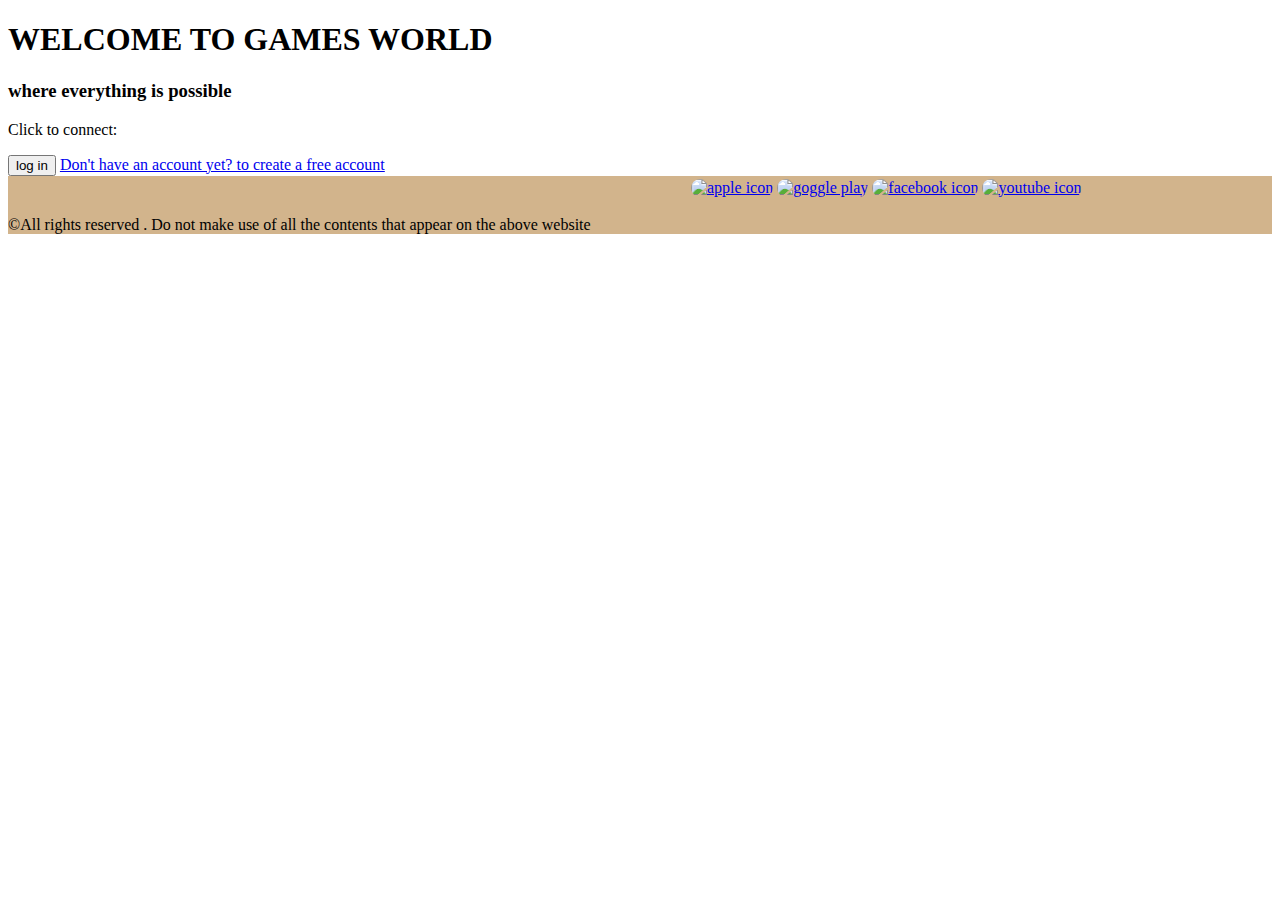
==== html/index.html @ 10d4bbfb "jiin" ====
<!DOCTYPE html>
<html lang="en">
<head>
    <meta charset="UTF-8">
    <title>GAME WORLD</title>
    <link rel="stylesheet" type="text/css" href="/css/index.css">
</head>
<body>
    <header>
        <h1>WELCOME TO GAMES WORLD</h1>
        <h3>where everything is possible</h3>
        <p>Click to connect:</p>
        <button class="log_in_button" onclick="logIN()">log in</button>
        <a href="/html/register.html" >Don't have an account yet? to create a free account</a>
        <script src="/js/index.js"> </script>
    </header>
    <main></main>

    <footer>
        <table class="tables_icons">
            <td>
                <a href="https://www.googleadservices.com/pagead/aclk?sa=L&ai=DChcSEwjkl8Dexd2DAxVPPQYAHZ_HB5MYABAAGgJ3cw&ase=2&gclid=CjwKCAiAqY6tBhAtEiwAHeRopUIjP0Z4wC8sgRGPGDN0puqNOFD9Wf5vy2C8sjCaNsMatCHdYUcioRoCpoYQAvD_BwE&ohost=www.google.com&cid=CAESVeD2jnBhmrhqufNyGl_odyTcW41zGtAajankJLyjyYQkoQ3sfXMIQJNuLbkOSo-C0oZB2YtzyWdGNypSAMvzy0KEBaUchBgzzlDkeH9uRW7sAnE28z4&sig=AOD64_0ZxdKtcGkXyWgVAz9iSzaNewdARQ&q&nis=4&adurl&ved=2ahUKEwiJorbexd2DAxUaSfEDHcZlDF8Q0Qx6BAgLEAE"
                   target="_blank">
                    <img class="icons"
                         src="https://thefinance.co.il/wp-content/uploads/2023/06/apple-logo.jpeg"
                         alt="apple icon">
                </a>
            </td>
            <td>
                <a href="https://play.google.com/store/games?hl=he&gl=US"
                   target="_blank">
                    <img class="icons"
                         src="https://r.testifier.nl/Acbs8526SDKI/resizing_type:fill/width:1200/height:800/crop:0.999:0.99/dpr:1/el:1/plain/https%3A%2F%2Fs3-newsifier.ams3.digitaloceanspaces.com%2Fandroidworld.nl%2Fimages%2Fimages%2FGoogle_Play_Code.jpg"
                         alt="goggle play">
                </a>
            </td>
            <td>
                <a href="https://www.facebook.com/homee.co.il/?locale=he_IL" target="_blank">
                    <img class="icons"
                         src="https://encrypted-tbn0.gstatic.com/images?q=tbn:ANd9GcT9ZWtK1y8h-3-ZJlvrNBXJLwyeniAt966s-4jXL9hSm5yUyMaXSQN3lLaCN0TDZ6NApTg&usqp=CAU"
                         alt="facebook icon">
                </a>
            </td>
            <td>
                <a href="https://www.youtube.com/?hl=iw&gl=IL" target="_blank">
                    <img class="icons"
                         src="https://cdn-icons-png.flaticon.com/512/91/91949.png"
                         alt="youtube icon">
                </a>
            </td>
        </table>
        <p class="rights"> &copy;All rights reserved . Do not make use of all the contents that appear on the
            above
            website</p>
    </footer>
</body>
</html>
---- css/index.css ----
footer{
    background-color: tan;
    margin: 0;
}
.tables_icons{
    margin-left: 680px;
}
.icons{
    width: 30px;
    height: 30px;
    border-radius: 20px;
}
.background_photo{
    background-image:linear-gradient(
    rgba(255,255,255,0.5),rgba(255,255,255,0.5)
    ), url("/image/Depositphotos_10984109_s-2019.jpg");
}
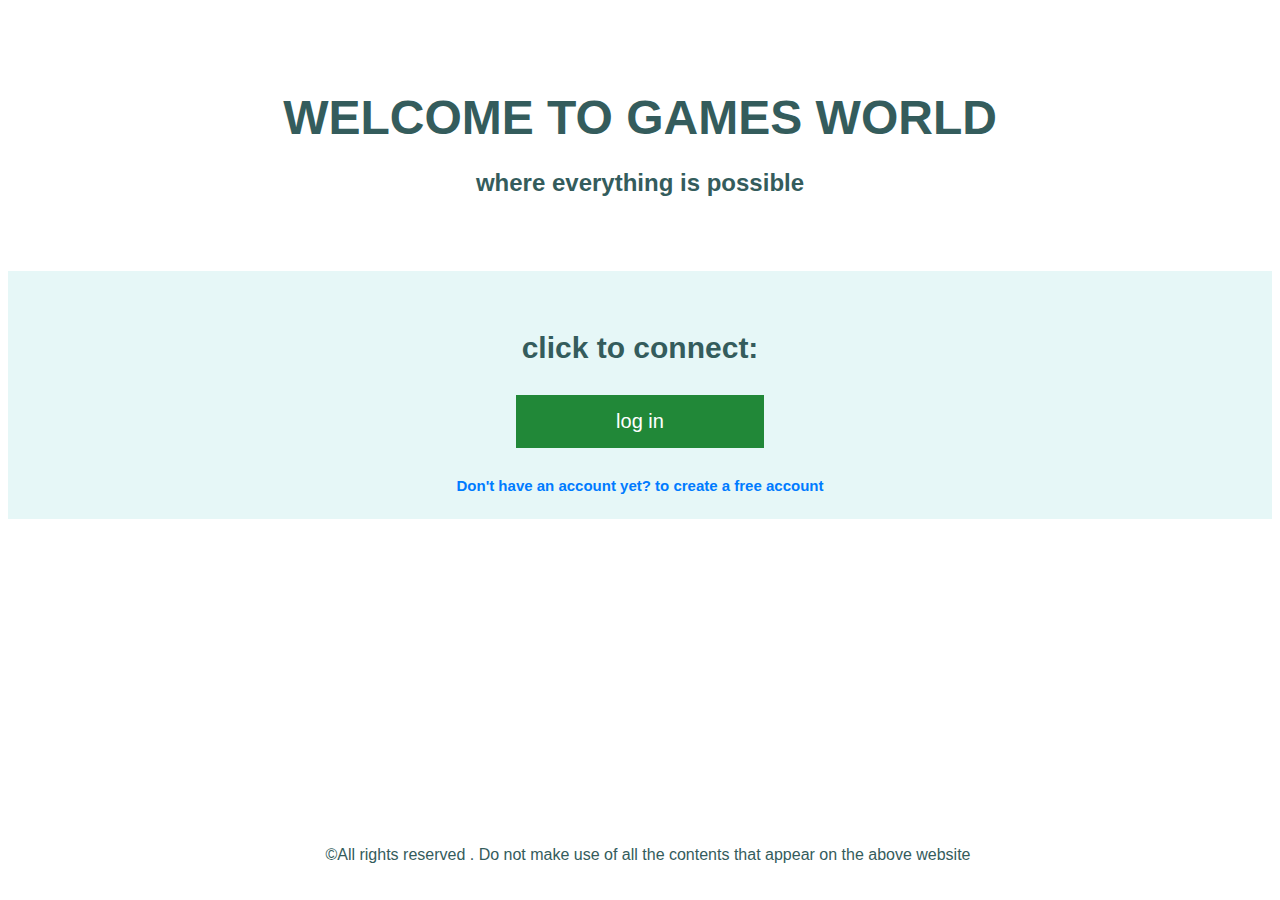
==== commit 941614c6: "entrances pages" ====
--- a/html/index.html
+++ b/html/index.html
@@ -7,48 +7,18 @@
 </head>
 <body>
     <header>
-        <h1>WELCOME TO GAMES WORLD</h1>
-        <h3>where everything is possible</h3>
-        <p>Click to connect:</p>
+        <h1 class ="titles">WELCOME TO GAMES WORLD</h1>
+        <h3 class="subtitles">where everything is possible</h3>
+    </header>
+    <main>
+        <p>click to connect:</p>
         <button class="log_in_button" onclick="logIN()">log in</button>
-        <a href="/html/register.html" >Don't have an account yet? to create a free account</a>
+        <a  class="register" href="register.html">Don't have an account yet? to create a
+            free
+            account</a>
         <script src="/js/index.js"> </script>
-    </header>
-    <main></main>
-
+    </main>
     <footer>
-        <table class="tables_icons">
-            <td>
-                <a href="https://www.googleadservices.com/pagead/aclk?sa=L&ai=DChcSEwjkl8Dexd2DAxVPPQYAHZ_HB5MYABAAGgJ3cw&ase=2&gclid=CjwKCAiAqY6tBhAtEiwAHeRopUIjP0Z4wC8sgRGPGDN0puqNOFD9Wf5vy2C8sjCaNsMatCHdYUcioRoCpoYQAvD_BwE&ohost=www.google.com&cid=CAESVeD2jnBhmrhqufNyGl_odyTcW41zGtAajankJLyjyYQkoQ3sfXMIQJNuLbkOSo-C0oZB2YtzyWdGNypSAMvzy0KEBaUchBgzzlDkeH9uRW7sAnE28z4&sig=AOD64_0ZxdKtcGkXyWgVAz9iSzaNewdARQ&q&nis=4&adurl&ved=2ahUKEwiJorbexd2DAxUaSfEDHcZlDF8Q0Qx6BAgLEAE"
-                   target="_blank">
-                    <img class="icons"
-                         src="https://thefinance.co.il/wp-content/uploads/2023/06/apple-logo.jpeg"
-                         alt="apple icon">
-                </a>
-            </td>
-            <td>
-                <a href="https://play.google.com/store/games?hl=he&gl=US"
-                   target="_blank">
-                    <img class="icons"
-                         src="https://r.testifier.nl/Acbs8526SDKI/resizing_type:fill/width:1200/height:800/crop:0.999:0.99/dpr:1/el:1/plain/https%3A%2F%2Fs3-newsifier.ams3.digitaloceanspaces.com%2Fandroidworld.nl%2Fimages%2Fimages%2FGoogle_Play_Code.jpg"
-                         alt="goggle play">
-                </a>
-            </td>
-            <td>
-                <a href="https://www.facebook.com/homee.co.il/?locale=he_IL" target="_blank">
-                    <img class="icons"
-                         src="https://encrypted-tbn0.gstatic.com/images?q=tbn:ANd9GcT9ZWtK1y8h-3-ZJlvrNBXJLwyeniAt966s-4jXL9hSm5yUyMaXSQN3lLaCN0TDZ6NApTg&usqp=CAU"
-                         alt="facebook icon">
-                </a>
-            </td>
-            <td>
-                <a href="https://www.youtube.com/?hl=iw&gl=IL" target="_blank">
-                    <img class="icons"
-                         src="https://cdn-icons-png.flaticon.com/512/91/91949.png"
-                         alt="youtube icon">
-                </a>
-            </td>
-        </table>
         <p class="rights"> &copy;All rights reserved . Do not make use of all the contents that appear on the
             above
             website</p>
--- a/css/index.css
+++ b/css/index.css
@@ -1,17 +1,117 @@
-footer{
-    background-color: tan;
-    margin: 0;
+body{
+    background-image:linear-gradient(
+    rgba(255,255,255,0.3),
+    rgba(255,255,255,0.3)
+    ) ,url("https://www.merkaz-shaked.co.il/wp-content/uploads/2019/07/Depositphotos_10984109_s-2019.jpg");
+    /*background-size:100%;*/
+    font-family: Arial, serif ;
+    background-attachment: scroll;
+    background-position: top 0;
+    background-size: cover;
 }
-.tables_icons{
-    margin-left: 680px;
+* {
+    box-sizing: border-box;
 }
-.icons{
-    width: 30px;
-    height: 30px;
-    border-radius: 20px;
+
+header {
+    text-align: center; /* מרכז תוכן ה-header */
+    padding: 50px;
+    color: rgb(52, 92, 92); /* צבע טקסט לבן */
+  /*  border-bottom: 4px solid #17a2b8; /* קו תחתון כחול */
+    background-attachment: scroll;
+    background-position: top 0;
+    background-size: cover;
+    font-weight: bold;
 }
-.background_photo{
-    background-image:linear-gradient(
-    rgba(255,255,255,0.5),rgba(255,255,255,0.5)
-    ), url("/image/Depositphotos_10984109_s-2019.jpg");
-}+
+.titles {
+    font-size: 48px; /* גודל כותרת ראשית */
+    margin-bottom: 10px; /* מרווח מתחת לכותרת ראשית */
+}
+
+.subtitles {
+    font-size: 24px; /* גודל כותרת משנית */
+    color: rgb(52, 92, 92); /* צבע כותרת משנית */
+    font-weight: bold;
+}
+
+/* עיצוב התוכן הראשי של הדף */
+main {
+    text-align: center;
+    font-size: 30px;
+    font-weight: bolder;
+    position: relative;
+    font-family: Arial, sans-serif; /* גופן רגיל */
+    background-color: rgba(224, 245, 245,0.8);
+    color: rgb(52, 92, 92);
+    padding-top: 30px;
+    padding-bottom: 25px;
+ /* margin-bottom: 15px;*/
+}
+
+.log_in_button {
+    background-color: #218838; /* רקע ירוק */
+    color: #fff; /* צבע טקסט לבן */
+    padding: 15px 100px; /* מרווחים פנימיים בכפתור */
+    font-size: 20px; /* גודל טקסט */
+    border: none; /* ללא גבול */
+    cursor: pointer; /* סמן יד */
+    /*border-radius: 5px; /* פינות מעוגלות */
+    margin-bottom: 19px; /* מרווח מתחת לכפתור */
+    transition: background-color 0.5s; /* אנימציה עבור שינויים ברקע */
+}
+
+.log_in_button:hover {
+    background-color: goldenrod; /* רקע ירוק כהה */
+    transform: scale(1.1); /* שינוי גודל ב-hover */
+    transition: transform 0.3s ease-in;
+
+
+}
+
+.register {
+    color: #007bff; /* צבע טקסט כחול */
+    text-decoration: none; /* ללא קו תחתון */
+    display: block; /* כל קישור על ידי עצמו */
+    margin-top: 10px; /* מרווח מעל לקישור */
+    font-size: 15px; /* גודל טקסט */
+}
+
+/* עיצוב ה-footer של הדף */
+footer {
+    /*background-color: #343a40; /* רקע אפור כהה */
+    color: #fff; /* צבע טקסט לבן */
+    text-align: center; /* מרכז תוכן ה-footer */
+    padding: 20px;
+    position: absolute; /* מופיע בתחתית העמוד */
+    width: 100%; /* רוחב מלא */
+    bottom: 0; /* תחתית העמוד */
+   /* border-top: 4px solid #17a2b8;*/
+}
+
+.tables_icons {
+    margin-top: 20px; /* מרווח מעל לטבלה */
+    display: flex; /* עימוד איקונים */
+    justify-content: center; /* מרכז איקונים */
+}
+
+.tables_icons td {
+    padding: 0 20px; /* מרווח מצדדים בתאים */
+}
+
+.icons {
+    width: 20px; /* רוחב סמלים */
+    height: 20px; /* גובה סמלים */
+    border-radius: 50%; /* סמלים מעוגלים */
+    margin: 0 0; /* מרווח מסביב לסמלים */
+    transition: transform 0.3s ease-in-out; /* אנימציה עבור שינויים ב-transform */
+}
+
+.icons:hover {
+    transform: scale(1.2); /* שינוי גודל ב-hover */
+}
+
+.rights {
+    margin-top: 20px; /* מרווח מעל לכתובת זכויות יוצרים */
+    color: rgb(52, 92, 92);
+}
